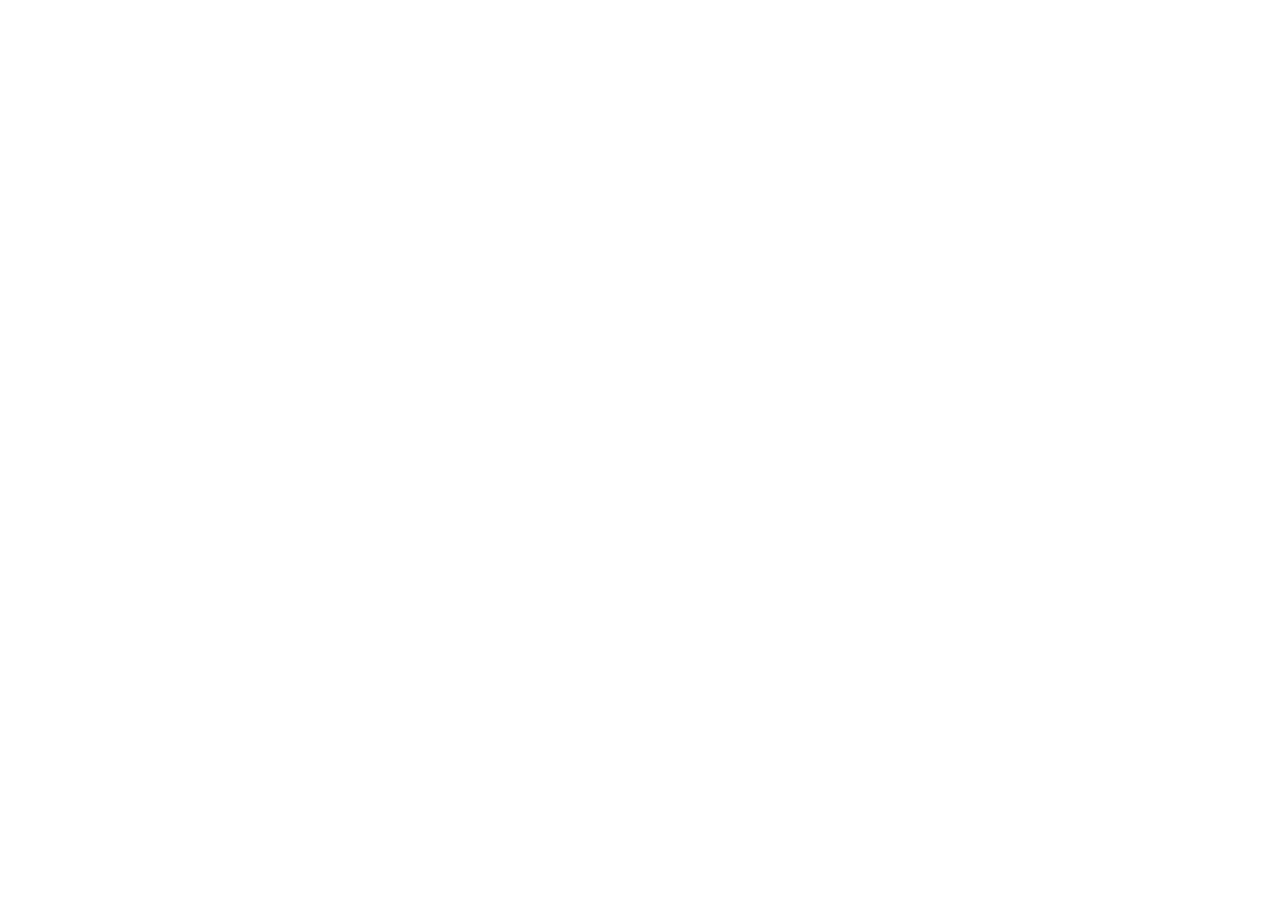
==== quiz-1/quiz-index.html @ dd01d3af "Quiz logica & html" ====
<!DOCTYPE html>
<html lang="en">
<head>
    <meta charset="UTF-8">
    <meta name="viewport" content="width=device-width, initial-scale=1.0">
    <title>Quiz 1</title>
</head>
<body>
    

    <script src="quiz-logica.js"></script>
</body>
</html>
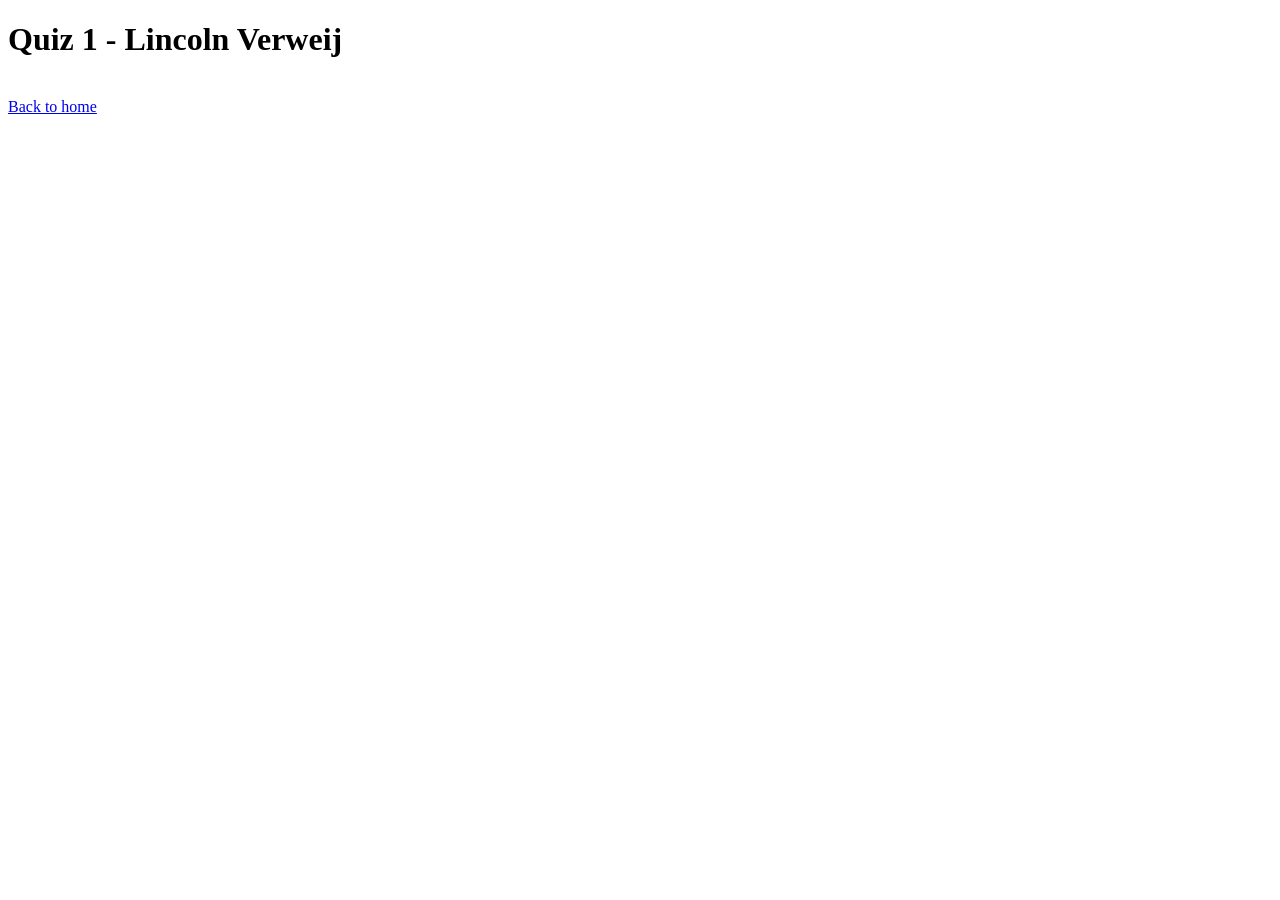
==== commit 589ff824: "Homepage werkend" ====
--- a/quiz-1/quiz-index.html
+++ b/quiz-1/quiz-index.html
@@ -6,7 +6,8 @@
     <title>Quiz 1</title>
 </head>
 <body>
-    
+    <h1>Quiz 1 - Lincoln Verweij</h1> <br>
+    <a href="/index.html">Back to home</a>
 
     <script src="quiz-logica.js"></script>
 </body>
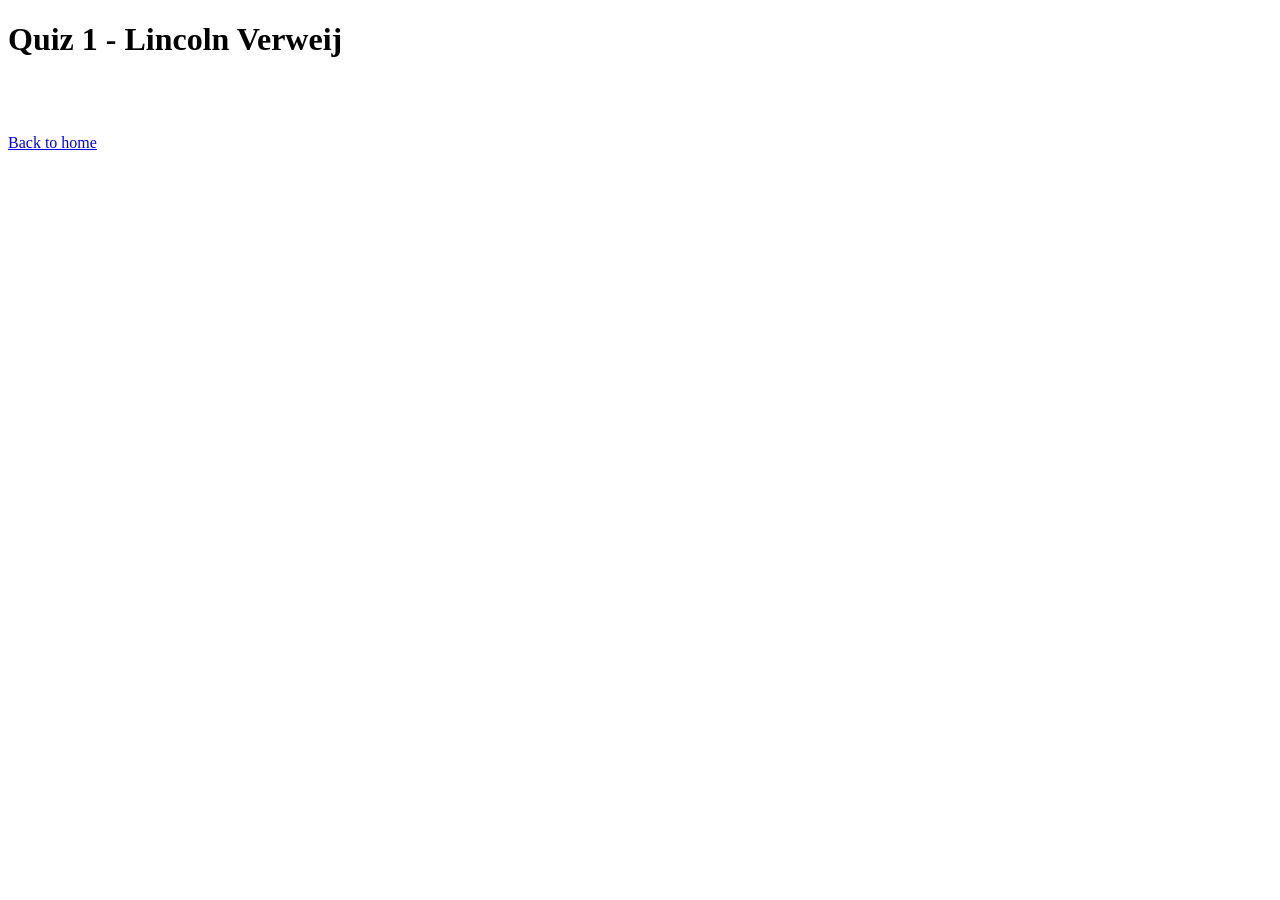
==== commit ebadf1b9: "ontwerp bestandje" ====
--- a/quiz-1/quiz-index.html
+++ b/quiz-1/quiz-index.html
@@ -6,8 +6,8 @@
     <title>Quiz 1</title>
 </head>
 <body>
-    <h1>Quiz 1 - Lincoln Verweij</h1> <br>
-    <a href="/index.html">Back to home</a>
+    <h1>Quiz 1 - Lincoln Verweij</h1> <br> <br> <br>
+    <a href="/index.html">Back to home</a> <br>
 
     <script src="quiz-logica.js"></script>
 </body>
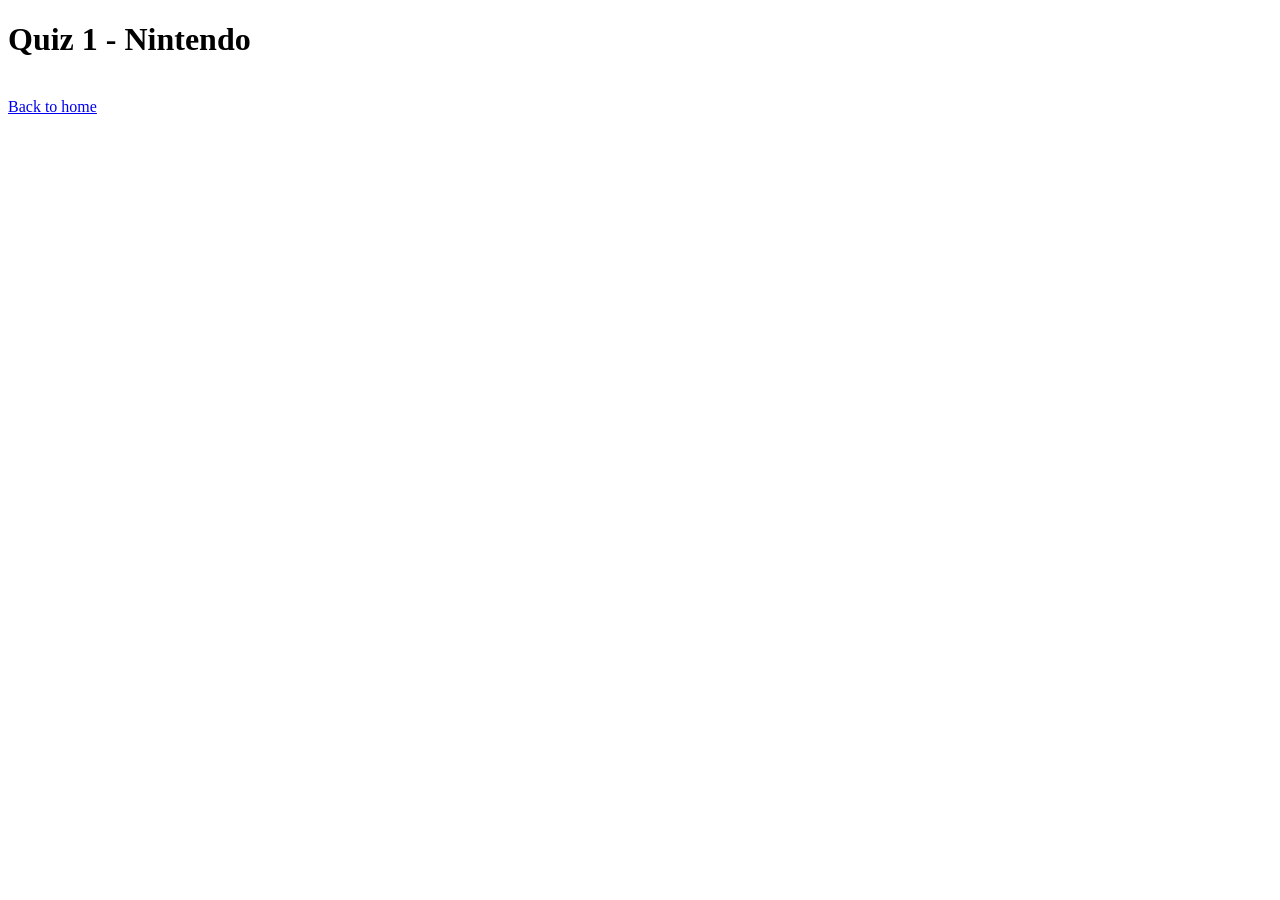
==== commit d09d1feb: "Ontwerp text" ====
--- a/quiz-1/quiz-index.html
+++ b/quiz-1/quiz-index.html
@@ -6,7 +6,7 @@
     <title>Quiz 1</title>
 </head>
 <body>
-    <h1>Quiz 1 - Lincoln Verweij</h1> <br> <br> <br>
+    <h1>Quiz 1 - Nintendo</h1> <br> 
     <a href="/index.html">Back to home</a> <br>
 
     <script src="quiz-logica.js"></script>
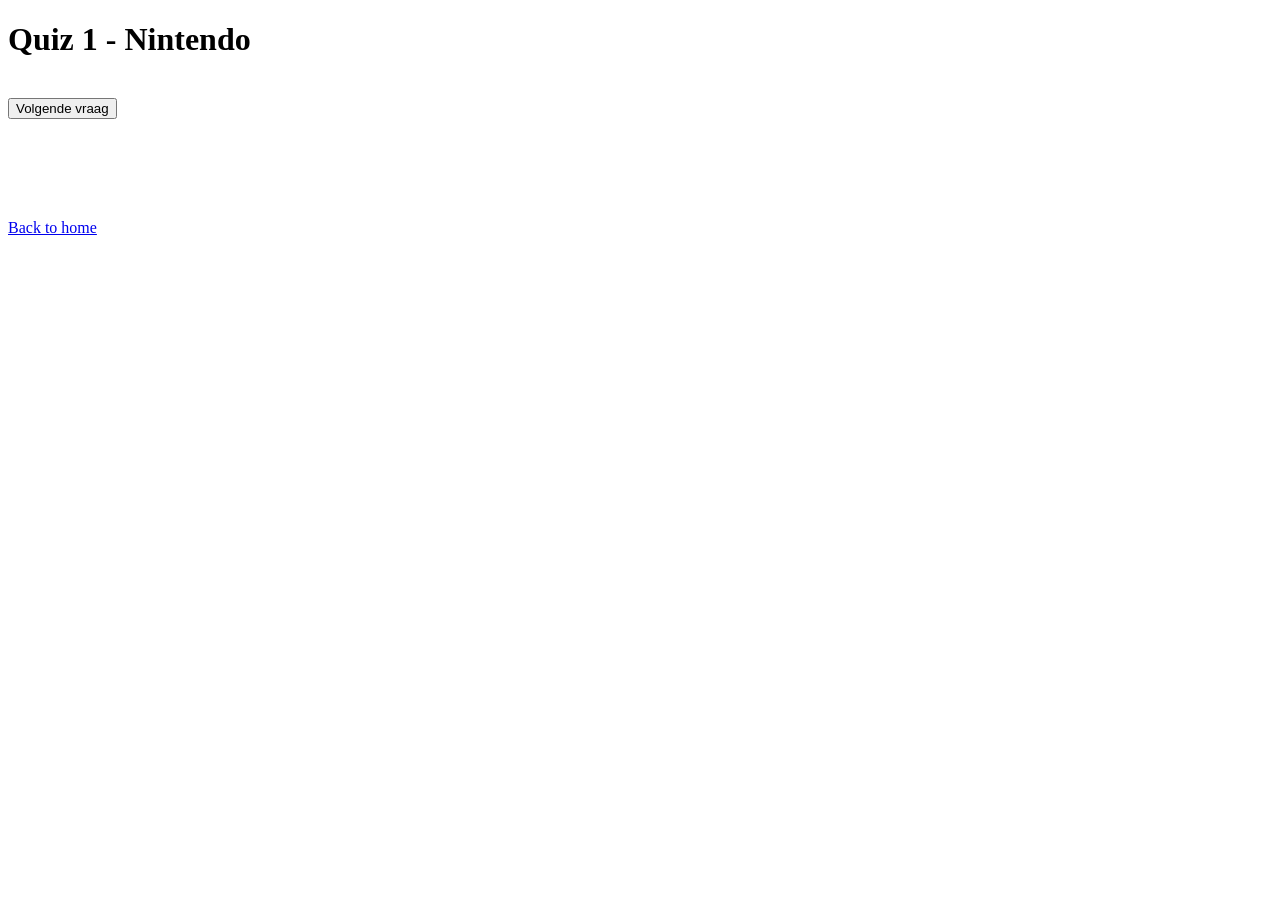
==== commit ac731b2d: "CSS Gelinked" ====
--- a/quiz-1/quiz-index.html
+++ b/quiz-1/quiz-index.html
@@ -3,10 +3,14 @@
 <head>
     <meta charset="UTF-8">
     <meta name="viewport" content="width=device-width, initial-scale=1.0">
+    <link rel="stylesheet" href="styles.css">
     <title>Quiz 1</title>
 </head>
 <body>
-    <h1>Quiz 1 - Nintendo</h1> <br> 
+    <h1>Quiz 1 - Nintendo</h1> <br>
+    <button class="btn">Volgende vraag</button> <br>
+    
+
     <a href="/index.html">Back to home</a> <br>
 
     <script src="quiz-logica.js"></script>
--- a/quiz-1/styles.css
+++ b/quiz-1/styles.css
@@ -0,0 +1,3 @@
+.btn {
+    margin-bottom: 100px;
+}
